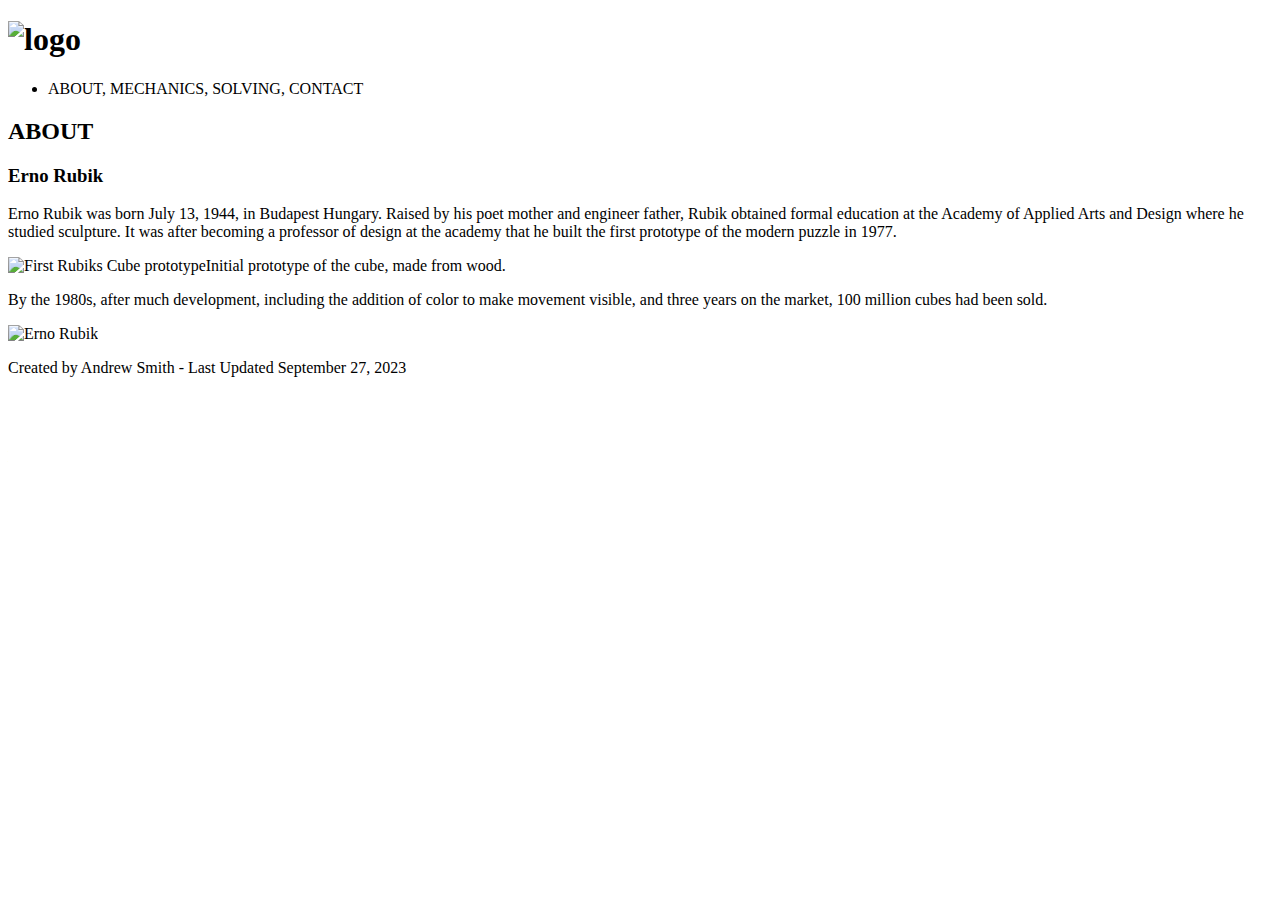
==== about.html @ 3985edb0 "Add files via upload" ====
<!DOCTYPE html>
<html lang="en">
<head>
<meta charset="utf-8">
<title>About Page</title>
</head>

<body>
	<header>
	<h1><img src="Images/rubiks_logo.jpg" alt="logo" height="50" width="100"></h1>
		<nav>
			<ul>
				<li>ABOUT, MECHANICS, SOLVING, CONTACT</li>
			</ul>
		</nav>
	</header>
	
	
	
	<section>
		<h2>ABOUT</h2>
	</section>
	
	
	
	<div>
		<h3>Erno Rubik</h3>
		<p>
			Erno Rubik was born July 13, 1944, in Budapest Hungary. Raised by his poet mother and
			engineer father, Rubik obtained formal education at the Academy of Applied Arts and Design
			where he studied sculpture. It was after becoming a professor of design at the academy that he built the first
			prototype of the modern puzzle in 1977.
		</p>
		
		
		<p>
			<img src="Images/prototype_cube.jpg" alt="First Rubiks Cube prototype" height="150" width="150">Initial prototype of the cube, made from wood.
		</p>
		
		
		<p>
			By the 1980s, after much development, including the addition of color to make movement visible,
			and three years on the market, 100 million cubes had been sold.
		</p>
	</div>
	
	
	<aside>
		<img src="Images/erno_rubik.jpg" alt="Erno Rubik">
	</aside>

	
	<footer>
		<p>
			Created by Andrew Smith   -   Last Updated September 27, 2023
		</p>
	</footer>
</body>
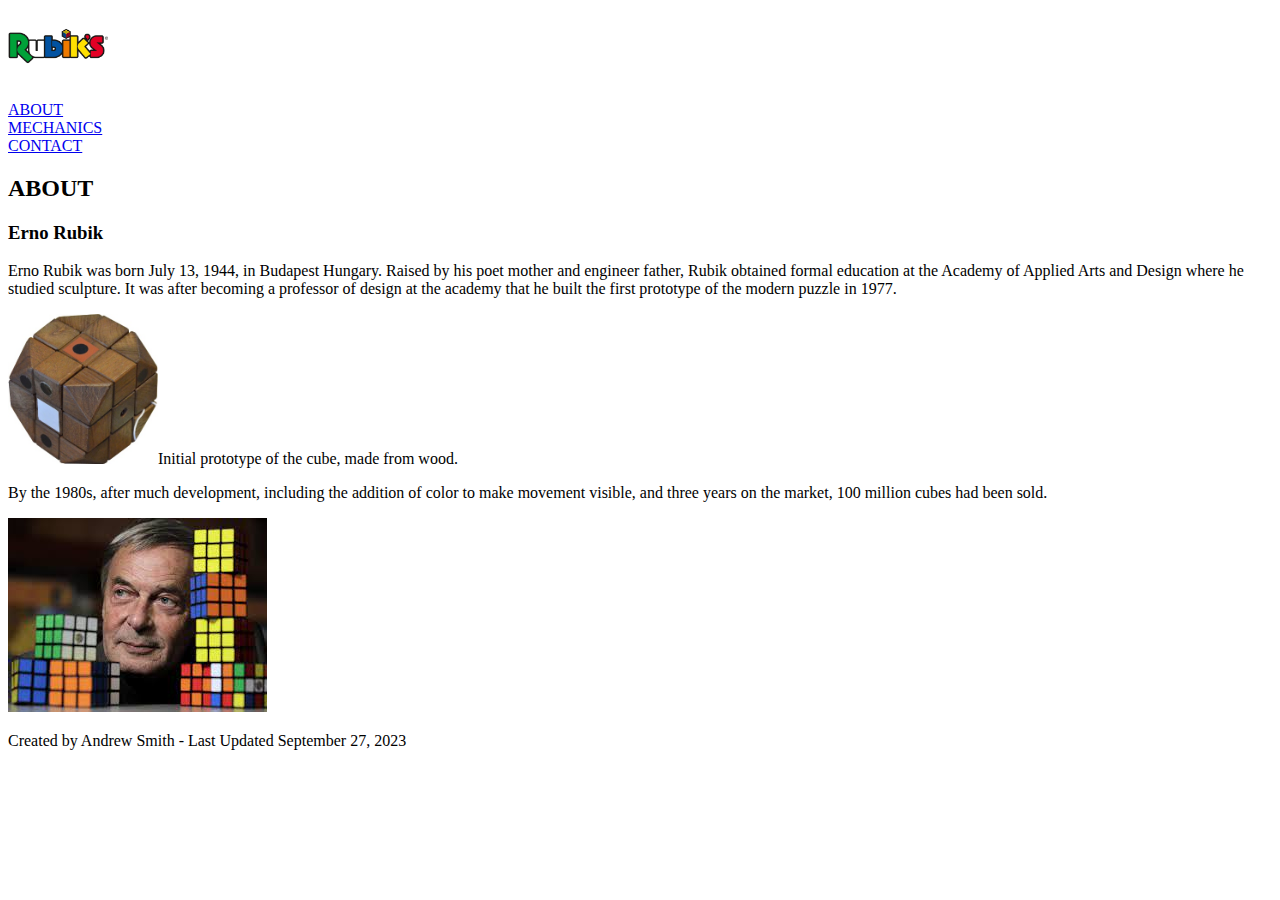
==== commit 20a05a0a: "Add files via upload" ====
--- a/about.html
+++ b/about.html
@@ -7,11 +7,11 @@
 
 <body>
 	<header>
-	<h1><img src="Images/rubiks_logo.jpg" alt="logo" height="50" width="100"></h1>
+	<h1><a href="index.html"><img src="Images/rubiks_logo.jpg" alt="logo" height="50" width="100"></a></h1>
 		<nav>
-			<ul>
-				<li>ABOUT, MECHANICS, SOLVING, CONTACT</li>
-			</ul>
+			<li><a href="about.html">ABOUT</a></li>
+			<li><a href="mechanics.html">MECHANICS</a></li>
+			<li><a href="contact_feedback.html">CONTACT</a></li>
 		</nav>
 	</header>
 	
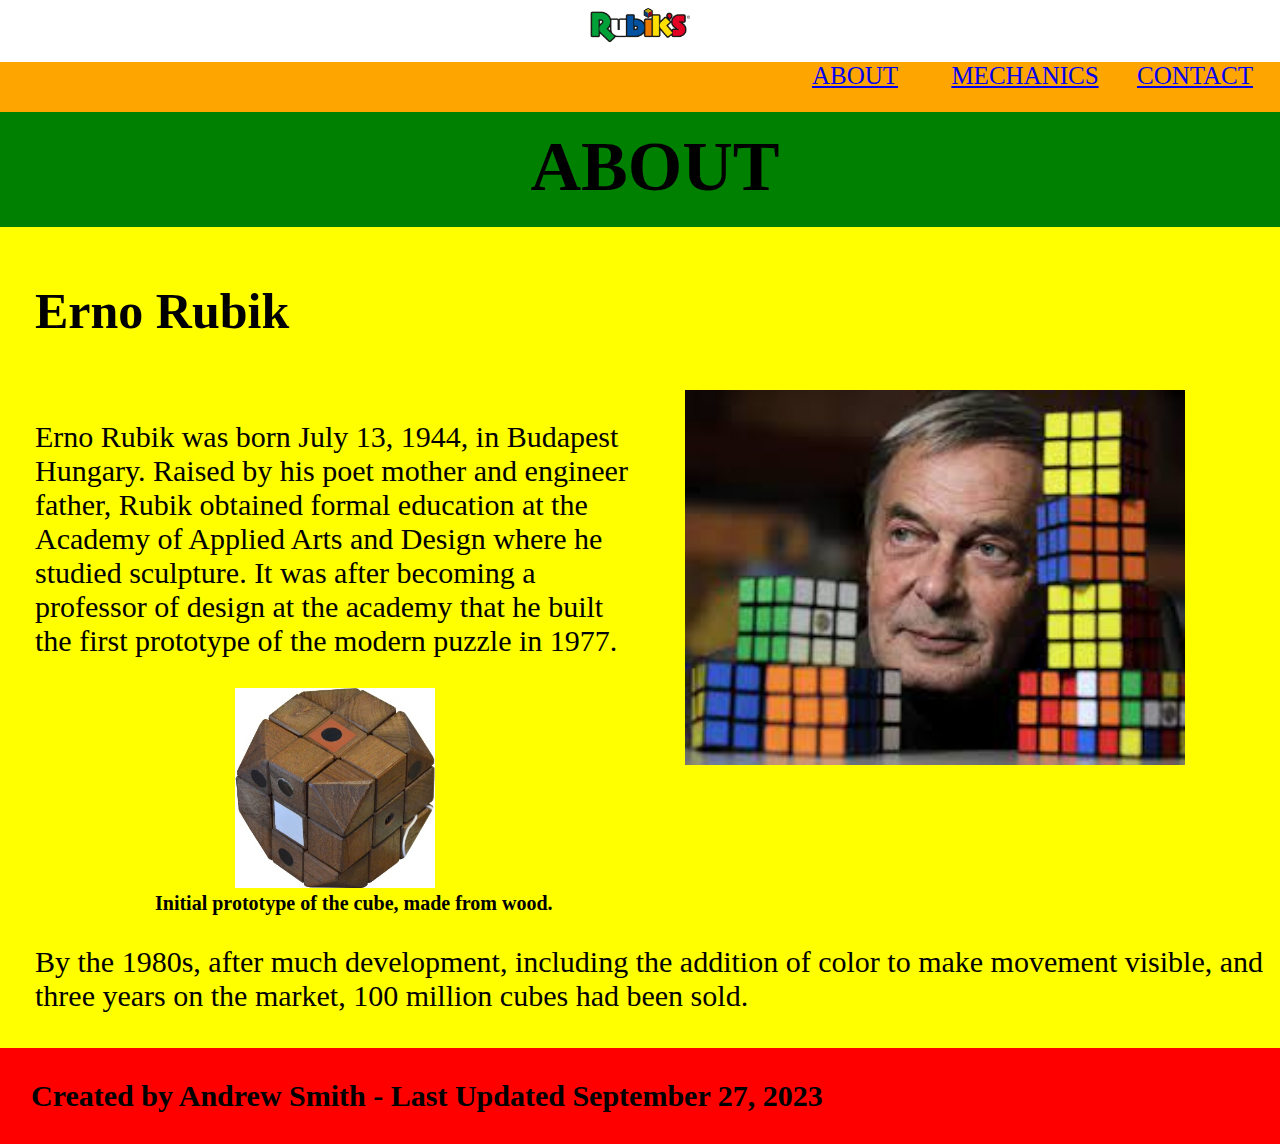
==== commit 9f801852: "Add files via upload" ====
--- a/about.html
+++ b/about.html
@@ -1,53 +1,84 @@
 <!DOCTYPE html>
 <html lang="en">
 <head>
-<meta charset="utf-8">
-<title>About Page</title>
+	<meta charset="utf-8">
+	<meta name="description" content="The history of the Rubik's Cube.">
+    <meta name="author" content="Andrew Smith">
+	<meta name="keywords" content="Rubik's Cube, solving Rubik's Cube, history of Rubik's Cube, Rubik's Cube mechanics, Rubik's Cube pieces, Rubik's Cube tutorial, solving puzzles, puzzle history, twisty puzzles, speedcubing, cube algorithms">
+    <meta name="viewport" content="width=device-width, initial-scale=1.0">
+	<link href="style.css" rel="stylesheet">
+	<title>About Page</title>
 </head>
+
+	<!-- Google tag (gtag.js) -->
+<script async src="https://www.googletagmanager.com/gtag/js?id=G-KKXY0ZJ58G"></script>
+<script>
+  window.dataLayer = window.dataLayer || [];
+  function gtag(){dataLayer.push(arguments);}
+  gtag('js', new Date());
+
+  gtag('config', 'G-KKXY0ZJ58G');
+</script>
+
 
 <body>
 	<header>
-	<h1><a href="index.html"><img src="Images/rubiks_logo.jpg" alt="logo" height="50" width="100"></a></h1>
+		<h1><a href="index.html"><img src="Images/rubiks_logo.jpg" alt="logo" height="50" width="100"></a></h1>
 		<nav>
-			<li><a href="about.html">ABOUT</a></li>
-			<li><a href="mechanics.html">MECHANICS</a></li>
-			<li><a href="contact_feedback.html">CONTACT</a></li>
+		
+
+			<div class="navigation-container">
+				<div class="Nav toAbout"><a href="about.html">ABOUT</a></div>
+				<div class="Nav toMechanics"><a href="mechanics.html">MECHANICS</a></div>
+				<div class="Nav toContact"><a href="contact_feedback.html">CONTACT</a></div>
+			</div>
+
 		</nav>
 	</header>
 	
 	
 	
 	<section>
-		<h2>ABOUT</h2>
+		<h2 class="page-title">ABOUT</h2>
 	</section>
 	
 	
 	
-	<div>
-		<h3>Erno Rubik</h3>
-		<p>
-			Erno Rubik was born July 13, 1944, in Budapest Hungary. Raised by his poet mother and
-			engineer father, Rubik obtained formal education at the Academy of Applied Arts and Design
-			where he studied sculpture. It was after becoming a professor of design at the academy that he built the first
-			prototype of the modern puzzle in 1977.
-		</p>
+	<div class="main">
 		
 		
-		<p>
-			<img src="Images/prototype_cube.jpg" alt="First Rubiks Cube prototype" height="150" width="150">Initial prototype of the cube, made from wood.
-		</p>
+		<h3>Erno Rubik</h3>
+		
+		<div>
+			<img src="Images/erno_rubik.jpg" alt="Erno Rubik" class="floatright" id="erno">
+		</div>
+		
+		<div class="about-flexbox">
+			<p>
+				Erno Rubik was born July 13, 1944, in Budapest Hungary. Raised by his poet mother and
+				engineer father, Rubik obtained formal education at the Academy of Applied Arts and Design
+				where he studied sculpture. It was after becoming a professor of design at the academy that he built the first
+				prototype of the modern puzzle in 1977.
+			</p>
+		</div>
+		
+		<div id="prototype">
+			<img src="Images/prototype_cube.jpg" alt="First Rubiks Cube prototype" height="150" width="150" id="protoIMG">
+			
+			<div class="caption">
+				Initial prototype of the cube, made from wood.
+			</div>
+		</div>
 		
 		
 		<p>
 			By the 1980s, after much development, including the addition of color to make movement visible,
 			and three years on the market, 100 million cubes had been sold.
 		</p>
+		
+
 	</div>
-	
-	
-	<aside>
-		<img src="Images/erno_rubik.jpg" alt="Erno Rubik">
-	</aside>
+
 
 	
 	<footer>
--- a/style.css
+++ b/style.css
@@ -0,0 +1,254 @@
+/* make a parent flexbox for home page */
+.home-flexbox-container {
+	display: flex;
+	justify-content: center;
+	
+}
+
+/* uniform titles for continutity across pages */
+.page-title {
+	background-color: green;
+	height: 100px;
+	font-size: 70px;
+	text-align: center;
+	margin: auto 0;
+	padding-top: 15px;
+}
+
+/* h1 contains central logo header */
+h1 {
+	color: white;
+	font-weight: bold;
+	font-size: 50px;
+	text-align: center;
+	margin: auto;
+}
+
+
+/* for bigger topic headers in body */
+h2 {
+	font-size: 60px;
+	padding-left: 30px;
+	padding-top: 0px;
+
+}
+
+/* for smaller topic headers in body*/
+h3 {
+	font-size: 50px;
+	padding-left: 30px;
+	padding-top: 0px
+}
+
+body {
+	margin: 0px;
+}
+
+/* uniform text appearance */
+p {
+	font-size: 30px;
+	padding-left: 30px;
+}
+
+/* clear & consistent footer format*/
+footer {
+	background-color: red;
+	margin: 0px;
+	padding: 1px;
+	font-weight: bold;
+}
+
+label {
+	font-size: 30px;
+}
+
+
+/* the following home* classes format the "buttons"  on the home page */
+.homeNavWhite {
+	width: 200px;
+	height:200px;
+	border: 6px solid black;
+	background-color: white;
+	font-size: 30px;
+	text-align: center;
+	align-content: center;
+}
+
+.homeNavGreen {
+	width: 200px;
+	height:200px;
+	border: 6px solid black;
+	background-color: green;
+	font-size: 30px;
+	text-align: center;
+	align-content: center;
+}
+
+.homeNavRed {
+	width: 200px;
+	height:200px;
+	border: 6px solid black;
+	background-color: red;
+	font-size: 30px;
+	text-align: center;
+	align-content: center;
+}
+
+.homeNavOrange {
+	width: 200px;
+	height:200px;
+	border: 6px solid black;
+	background-color: orange;
+	font-size: 30px;
+	text-align: center;
+	align-content: center;
+}
+
+.homeNavYellow {
+	width: 200px;
+	height:200px;
+	border: 6px solid black;
+	background-color: yellow;
+	font-size: 30px;
+	text-align: center;
+	align-content: center;
+}
+
+.homeNavBlue {
+	width: 200px;
+	height:200px;
+	border: 6px solid black;
+	background-color: blue;
+	font-size: 30px;
+	text-align: center;
+	align-content: center;
+}
+
+
+
+
+/* top row navigation formatting */
+.navigation-container {
+	display: flex;
+	justify-content: right;
+	background-color: orange;
+	margin: 0px;
+}
+
+.Nav {
+	width: 170px;
+	height:50px;
+	font-size: 25px;
+	text-align: center;
+	align-items: center;
+}
+
+
+/* coloring main bodies of document */
+.main {
+	background-color:yellow;
+	margin:0px;
+	padding: 5px;
+}
+
+.main2 {
+	background-color: green;
+	margin:0px;
+	padding: 5px;
+}
+
+
+/* mehcanics page specific formatting*/
+img.floatright {
+	float: right;
+}
+
+.caption {
+	font-weight: bold;
+	font-size: 20px;
+}
+
+.mech-caption {
+	font-weight: bold;
+	font-size: 20px;
+	display: flex;
+	justify-content: center;
+}
+
+.about-flexbox {
+	display: flex;
+	width: 50%;
+	margin: 0px;
+}
+
+.subtitle {
+	border: 6px solid blue;
+}
+
+.help-img {
+	display: flex;
+	justify-content: center;
+	padding: 0px;
+	margin: 0px;
+}
+
+.contact {
+	display: flex;
+	justify-content: center;
+	border: 6px solid blue;
+	font-size: 30px;
+}
+
+/* serializes the about page */
+#erno {
+	width: 500px;
+	padding-right: 90px; 
+}
+
+#prototype {
+	padding-left: 150px;
+}
+
+#protoIMG {
+	padding-left: 80px;
+	width: 200px;
+	height:200px;
+}
+
+/* all the following code formats the contact form */
+form {
+    width: 300px;
+    margin: 0 auto;
+    text-align: left;
+}
+
+label {
+    display: block;
+    margin-bottom: 5px;
+}
+
+input[type="text"],
+textarea {
+    width: 100%;
+    padding: 8px;
+    margin-bottom: 10px;
+    border: 1px solid #ccc;
+    border-radius: 4px;
+}
+
+textarea {
+    resize: vertical;
+}
+
+input[type="submit"] {
+    background-color: gray;
+    color: white;
+    padding: 10px 20px;
+    border: none;
+    border-radius: 4px;
+    cursor: pointer;
+}
+
+input[type="submit"]:hover {
+    background-color: blue;
+}
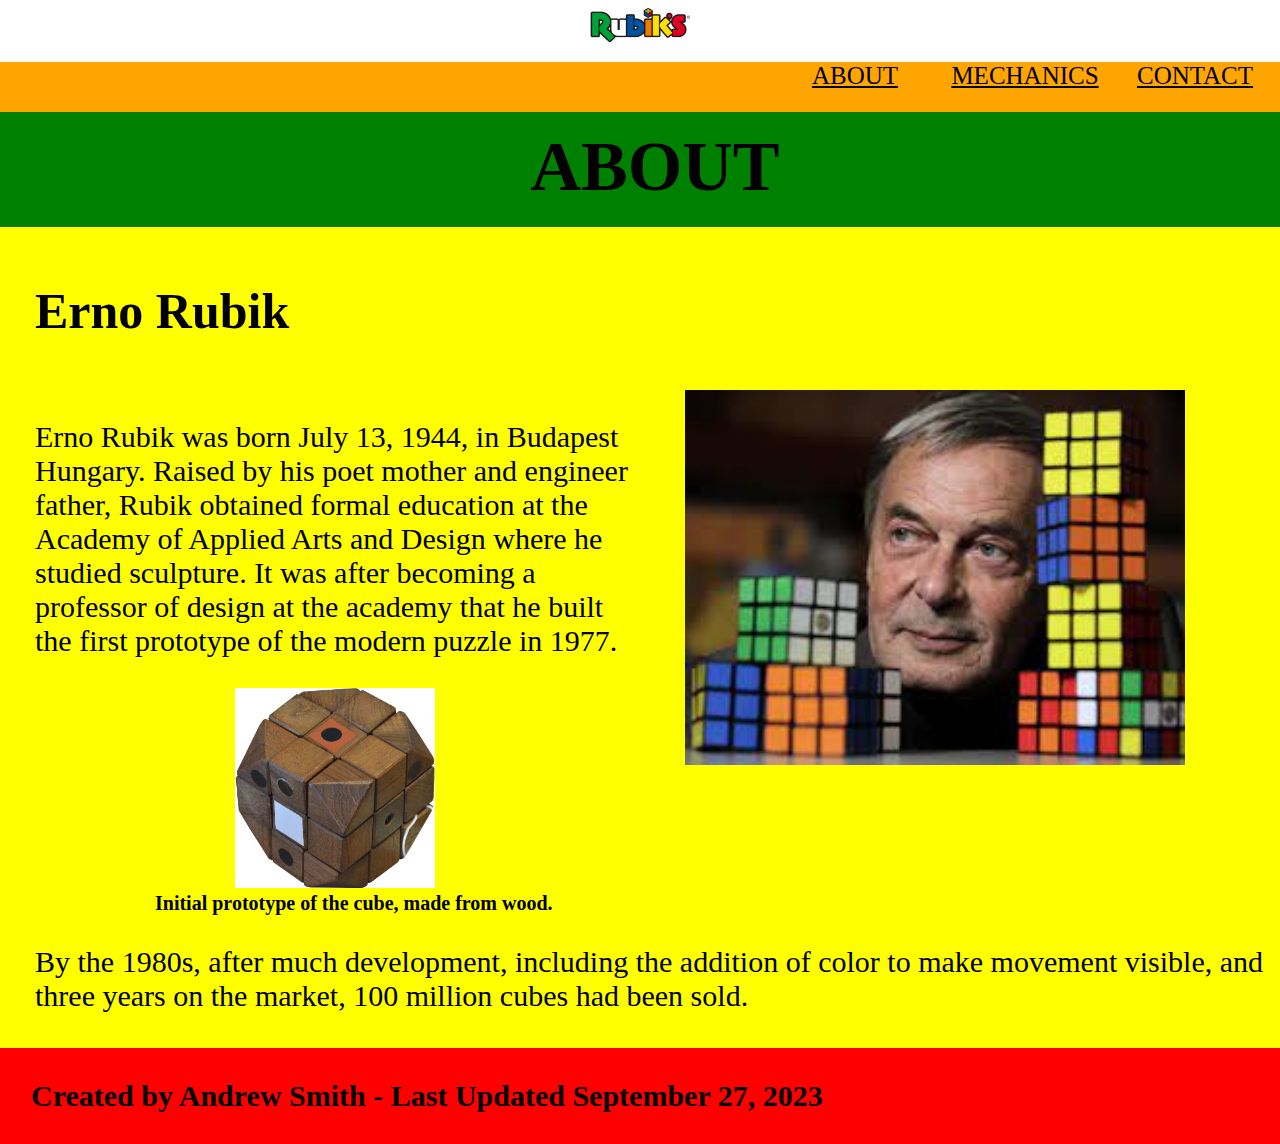
==== commit bbcae346: "Add files via upload" ====
--- a/about.html
+++ b/about.html
@@ -10,7 +10,7 @@
 	<title>About Page</title>
 </head>
 
-	<!-- Google tag (gtag.js) -->
+<!-- Google tag (gtag.js) -->
 <script async src="https://www.googletagmanager.com/gtag/js?id=G-KKXY0ZJ58G"></script>
 <script>
   window.dataLayer = window.dataLayer || [];
@@ -19,13 +19,12 @@
 
   gtag('config', 'G-KKXY0ZJ58G');
 </script>
-
+<!-------------------------->
 
 <body>
 	<header>
 		<h1><a href="index.html"><img src="Images/rubiks_logo.jpg" alt="logo" height="50" width="100"></a></h1>
 		<nav>
-		
 
 			<div class="navigation-container">
 				<div class="Nav toAbout"><a href="about.html">ABOUT</a></div>
@@ -36,17 +35,14 @@
 		</nav>
 	</header>
 	
-	
-	
+
 	<section>
 		<h2 class="page-title">ABOUT</h2>
 	</section>
 	
-	
-	
+
 	<div class="main">
-		
-		
+
 		<h3>Erno Rubik</h3>
 		
 		<div>
@@ -70,13 +66,11 @@
 			</div>
 		</div>
 		
-		
 		<p>
 			By the 1980s, after much development, including the addition of color to make movement visible,
 			and three years on the market, 100 million cubes had been sold.
 		</p>
 		
-
 	</div>
 
 
@@ -85,5 +79,5 @@
 		<p>
 			Created by Andrew Smith   -   Last Updated September 27, 2023
 		</p>
-	</footer>
+	</footer> 
 </body>--- a/style.css
+++ b/style.css
@@ -213,6 +213,17 @@
 	padding-left: 80px;
 	width: 200px;
 	height:200px;
+}
+
+/* Makes link colors accessible */
+a:link {
+	color: black;
+}
+
+a:visited {
+	color: black;
+	background-color: transparent;
+	text-decoration: none;
 }
 
 /* all the following code formats the contact form */
